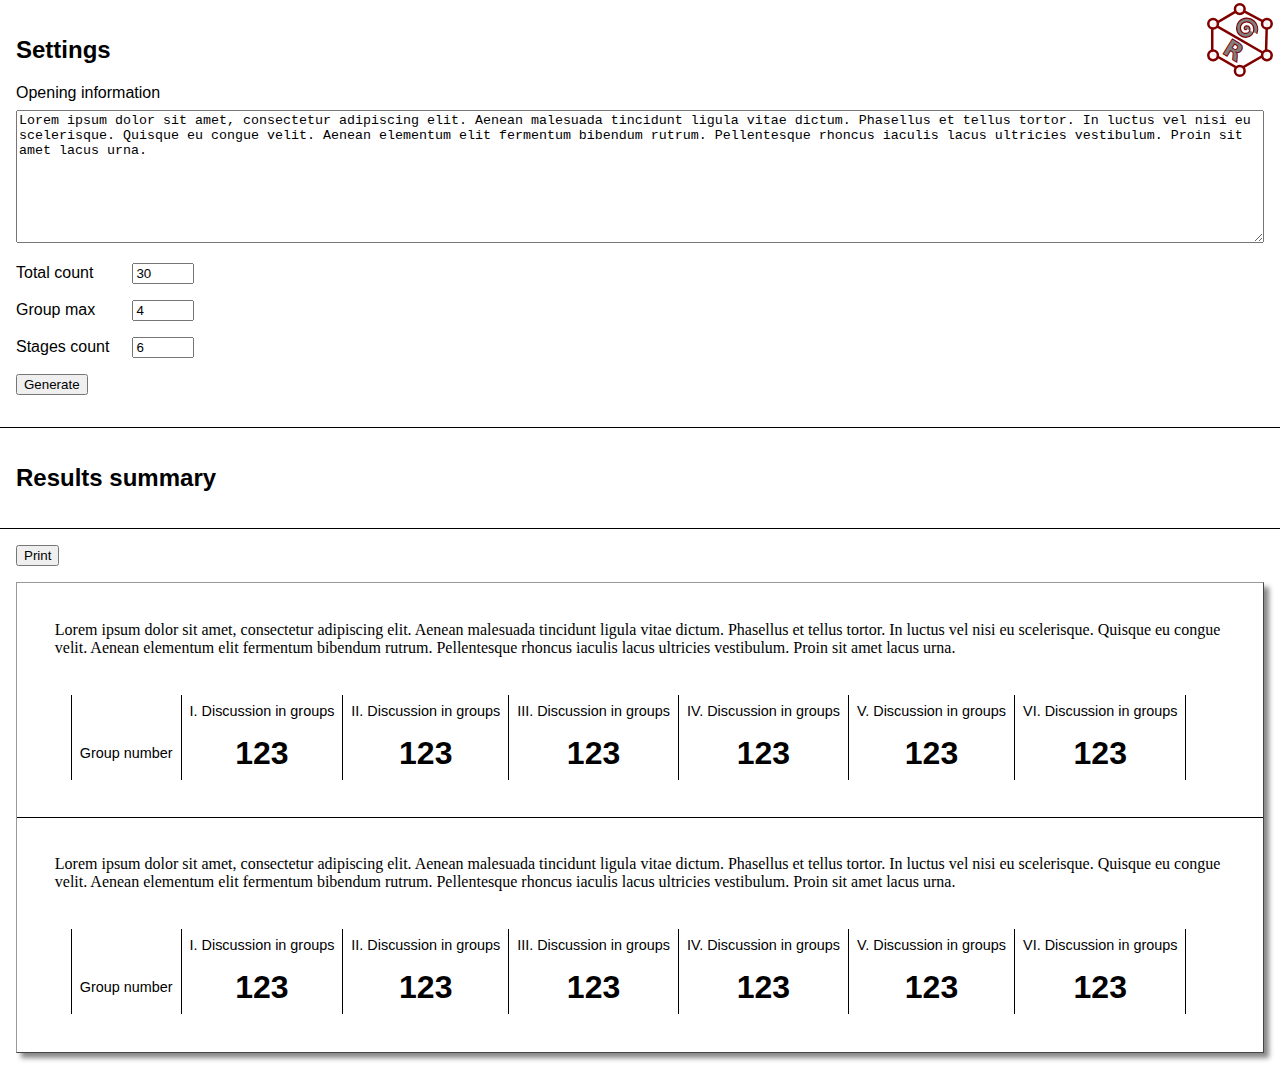
==== app/index.html @ 727d919d "knockout compatible i18n" ====
<!DOCTYPE html>
<html>
<head>
    <title data-i18n-key="appName">Panel Groups Randomizer</title>
    <meta charset="UTF-8">

    <meta name="viewport" content="width=device-width, initial-scale=1">

	<link rel="icon" type="image/png" href="logo/logo-icon-32.png" />

	<script src="lib/knockout-3.5.0.js"></script>

	<link rel="stylesheet" type="text/css" href="css/main.css">
	<link rel="stylesheet" type="text/css" href="css/forms.css">
	<link rel="stylesheet" type="text/css" href="css/results.css">
	<script src="js/main.js" type="module"></script>
</head>
<body>
	<!-- Settings form -->
	<section id="settings" class="screen-only">
		<h2 data-i18n-key="settings.Settings_form">&nbsp;</h2>
		<!-- info -->
		<p class="textarea-container">
			<label
				for="settings_info" 
				data-i18n-key="settings.opening_information"></label>
			<textarea 
				id="settings_info" 
				name="opening_information" 
				style="height: 10em"
				data-i18n-key="settings.Default_info"></textarea>
		</p>
		<!-- number of people determins number of cards -->
		<p class="input-container">
			<label>
				<span data-i18n-key="settings.total_count">&nbsp;</span>
				<input type="number" name="total_count" value="30" min="2" max="1000" style="width: 4em">
			</label>
		</p>
		<!-- max people in group -->
		<p class="input-container">
			<label>
				<span data-i18n-key="settings.group_max">&nbsp;</span>
				<input type="number" name="group_max" value="4" min="2" max="1000" style="width: 4em">
			</label>
		</p>
		<!-- number of stages -->
		<p class="input-container">
			<label>
				<span data-i18n-key="settings.stages_count">&nbsp;</span>
				<input type="number" name="stages_count" value="6" min="1" max="1000" style="width: 4em">
			</label>
		</p>

		<p><input type="button" 
			name="generate" 
			value="&nbsp;" data-i18n-key-attribute="settings.Generate:value"
		></p>
	</section>

	<!-- Results summary -->
	<section id="results" class="screen-only">
		<h2 data-i18n-key="results.Results_summary">Results</h2>
	</section>

	<!-- Cards for users that can be printed -->
	<div id="cards">
		<div class="buttons screen-only">
			<p><input type="button" 
				name="print" onclick="window.print()" 
				value="Print" data-i18n-key-attribute="Print:value"
			></p>
		</div>
		<div class="page">
			<!-- ko foreach: cards -->
			<section>
				<p>Lorem ipsum dolor sit amet, consectetur adipiscing elit. Aenean malesuada tincidunt ligula vitae dictum. Phasellus et tellus tortor. In luctus vel nisi eu scelerisque. Quisque eu congue velit. Aenean elementum elit fermentum bibendum rutrum. Pellentesque rhoncus iaculis lacus ultricies vestibulum. Proin sit amet lacus urna.</p>
				<table>
					<tr>
						<th></th>
						<!-- ko foreach: new Array($parent.stagesCount) -->
						<th class="discussion-header" data-bind="i18n: 'results.discussion'"></th>
						<!-- /ko -->
					</tr>
					<tr>
						<th data-bind="i18n: 'results.group_number'"></th>
						<!-- ko foreach: new Array($parent.stagesCount) -->
						<td>123</td>
						<!-- /ko -->
					</tr>
				</table>
			</section>
			<!-- /ko -->
		</div>
	</div>

</body>
</html>
---- app/css/main.css ----
/* removing default browser margins (also removes headers/footers of pages like the name and link to the page) */
@page {
	size:  auto;
	margin: 0mm;
}

html, body {
	margin: 0;
	padding: 0;
	box-sizing: border-box;
}

@media print {
	.screen-only {
		display: none;
	}
}

/* logo */
@media screen {
	body {
		background: url(../logo/logo-plain.svg);
		background-repeat: no-repeat;
		background-size: 80px 80px;
		background-position: top right;
	}
}

/* base sections */
@media screen {
	body > section {
		padding: 1em;
		border-bottom: 1px solid black;
	}
}
@media screen {
	#cards > * {
		margin: 1em;
	}
}

/* fonts */
body,table {
	font-family: 'Trebuchet MS', 'Lucida Sans Unicode', 'Lucida Grande', 'Lucida Sans', Arial, sans-serif;
}
.page {
	font-family: 'Times New Roman', Times, serif;
}

/**
	Pages

	There is a requirement to have two cards on one page.
	So each card takes half of the screen.
*/
.page,
.page section {
	box-sizing: border-box;
}

/* division line */
.page {
	position: relative;
}
.page::before {
	box-sizing: border-box;
	display: block;
	position: absolute;
	border-bottom: 1px solid black;
	content: " ";
	width: 100%;
	top: 50%;
}

/* remove default p margin for first element */
.page section p:first-child {
	margin-top: 0;
	padding-top: 0;
}

/* page shadow emulation */
@media screen {
	.page {
		border: 1px outset #999;
		box-shadow:         5px 5px 5px #888;
		-moz-box-shadow:    5px 5px 5px #888;
		-webkit-box-shadow: 5px 5px 5px #888;
	}
}

/* main print layout */
@media print {
	.page {
		height: 100vh;
		/* for whatever reason adding a border here removes the 2nd page on Firefox */
		/* don't work for Chrome though... */
		border: 1px solid grey;
	}
	.page::before {
		/* 50vh block works better for positing border in print, especially for Firefox */
		height: 50vh;
		top: 0;
	}
	.page section {
		/* height need to be reduced by margins: (1 + 2 + 1) / 2 = 2 */
		height: calc(50vh - 2cm);
		/* 1cm is our page margin */
		/* min page margin is mentioned here: https://stackoverflow.com/a/3513476/333296 */
		margin: 1cm;

		/* border: 1px solid black; */
	}
	/* change margin to make top margin for both cards even */
	.page section:first-child {
		margin-bottom: 2cm;
	}
}

/* similar margins for screen */
@media screen {
	.page section {
		margin: 1cm;
	}
	.page section:first-child {
		margin-bottom: 2cm;
	}
}
---- app/css/forms.css ----
.textarea-container label {
	display: block;
	padding-bottom: .5em;
}
.textarea-container textarea {
	box-sizing: border-box;
	width: 100%;
}
.input-container label span {
	box-sizing: border-box;
	width: 7em;
	display: inline-block;
}
---- app/css/results.css ----
/* discussion stage counter */
table {
	counter-reset: discussion-header-counter;
}
.discussion-header {
	counter-increment: discussion-header-counter;
}
.discussion-header::before {
	content: counter(discussion-header-counter, upper-roman) ". ";
}

/* card table */
#cards table {
	margin: 1cm 1em;
	border-collapse: collapse;
}
#cards table th,
#cards table td {
	border-right: 1px solid black;
	border-left: 1px solid black;
	text-align: center;
}
#cards table th {
	font-weight: normal;
}
#cards table th {
	font-size: 90%;
	padding: .5rem;
}
#cards table td {
	font-weight: bold;
	font-size: 200%;
	padding: .5rem;
}
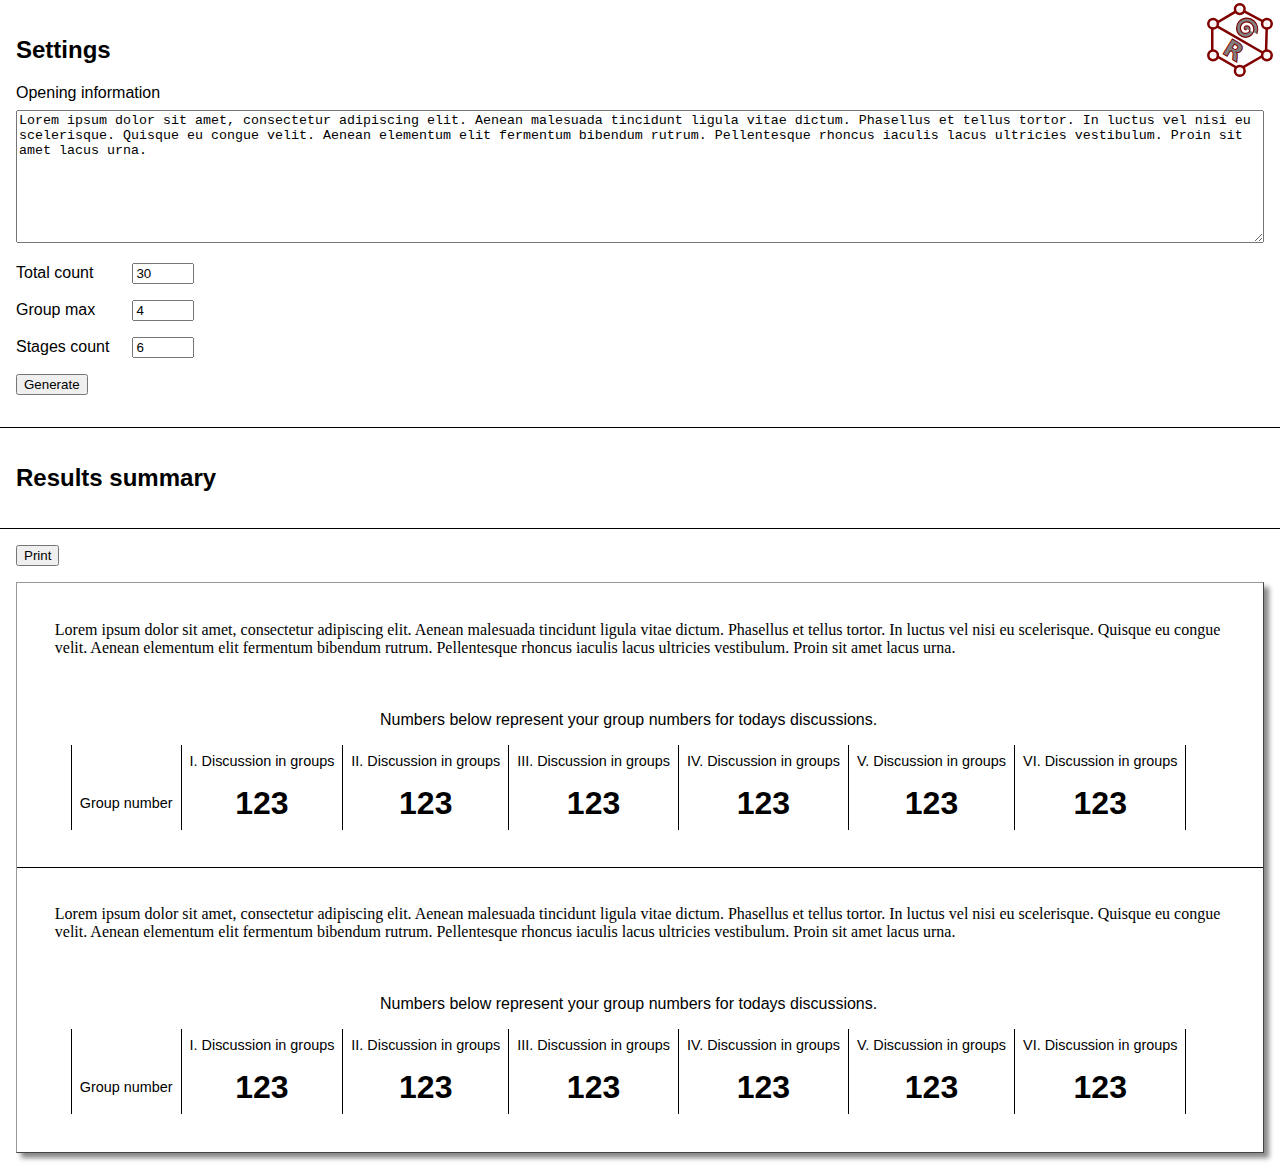
==== commit 8096f989: "table caption" ====
--- a/app/index.html
+++ b/app/index.html
@@ -76,6 +76,7 @@
 			<section>
 				<p>Lorem ipsum dolor sit amet, consectetur adipiscing elit. Aenean malesuada tincidunt ligula vitae dictum. Phasellus et tellus tortor. In luctus vel nisi eu scelerisque. Quisque eu congue velit. Aenean elementum elit fermentum bibendum rutrum. Pellentesque rhoncus iaculis lacus ultricies vestibulum. Proin sit amet lacus urna.</p>
 				<table>
+					<caption data-bind="i18n: 'results.table_caption'">Lorem captionus tablus</caption>
 					<tr>
 						<th></th>
 						<!-- ko foreach: new Array($parent.stagesCount) -->
--- a/app/css/results.css
+++ b/app/css/results.css
@@ -10,6 +10,9 @@
 }
 
 /* card table */
+#cards table caption {
+	margin: 1em;
+}
 #cards table {
 	margin: 1cm 1em;
 	border-collapse: collapse;
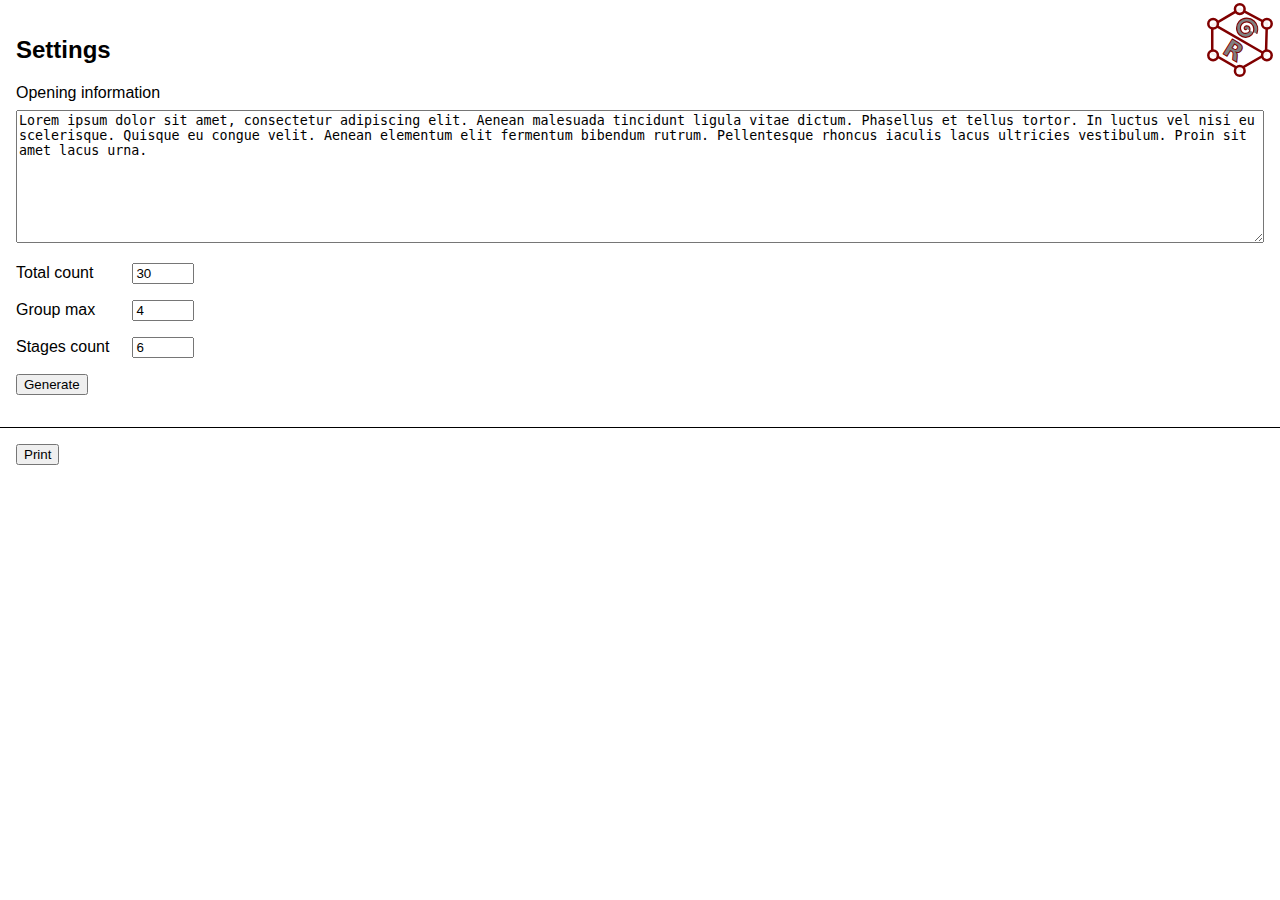
==== commit 3098a99c: "summary" ====
--- a/app/index.html
+++ b/app/index.html
@@ -41,27 +41,44 @@
 		<p class="input-container">
 			<label>
 				<span data-i18n-key="settings.group_max">&nbsp;</span>
-				<input type="number" name="group_max" value="4" min="2" max="1000" style="width: 4em">
+				<!-- Note! With groups over 20 people randomization might take more then 10 seconds -->
+				<input type="number" name="group_max" value="4" min="2" max="20" style="width: 4em">
 			</label>
 		</p>
 		<!-- number of stages -->
 		<p class="input-container">
 			<label>
 				<span data-i18n-key="settings.stages_count">&nbsp;</span>
-				<input type="number" name="stages_count" value="6" min="1" max="1000" style="width: 4em">
+				<!-- Note! Too many phases will cause both performance and visualisation problems -->
+				<input type="number" name="stages_count" value="6" min="1" max="10" style="width: 4em">
 			</label>
 		</p>
 
 		<p><input type="button" 
 			name="generate" 
+			data-bind="click: generateClick"
 			value="&nbsp;" data-i18n-key-attribute="settings.Generate:value"
 		></p>
 	</section>
 
 	<!-- Results summary -->
+	<!-- ko if: results.groupCount -->
 	<section id="results" class="screen-only">
-		<h2 data-i18n-key="results.Results_summary">Results</h2>
+		<h2 data-bind="i18n: 'results.Results_summary'">Results</h2>
+		<p>
+			<span data-bind="i18n: 'results.groupCount'"></span>:
+			<span data-bind="text: results.groupCount"></span>
+		</p>
+		<p>
+			<span data-bind="i18n: 'results.Group_size'"></span>:
+			<span data-bind="i18n: 'results.min'"></span>:
+			<span data-bind="text: results.minGroupSize"></span>,
+			<span data-bind="i18n: 'results.max'"></span>:
+			<span data-bind="text: results.maxGroupSize"></span>
+			(<span data-bind="text: results.groupSizes().join(',')"></span>)
+		</p>
 	</section>
+	<!-- /ko -->
 
 	<!-- Cards for users that can be printed -->
 	<div id="cards">
@@ -71,6 +88,7 @@
 				value="Print" data-i18n-key-attribute="Print:value"
 			></p>
 		</div>
+		<!-- ko if: results.groupCount -->
 		<div class="page">
 			<!-- ko foreach: cards -->
 			<section>
@@ -93,6 +111,7 @@
 			</section>
 			<!-- /ko -->
 		</div>
+		<!-- /ko -->
 	</div>
 
 </body>
